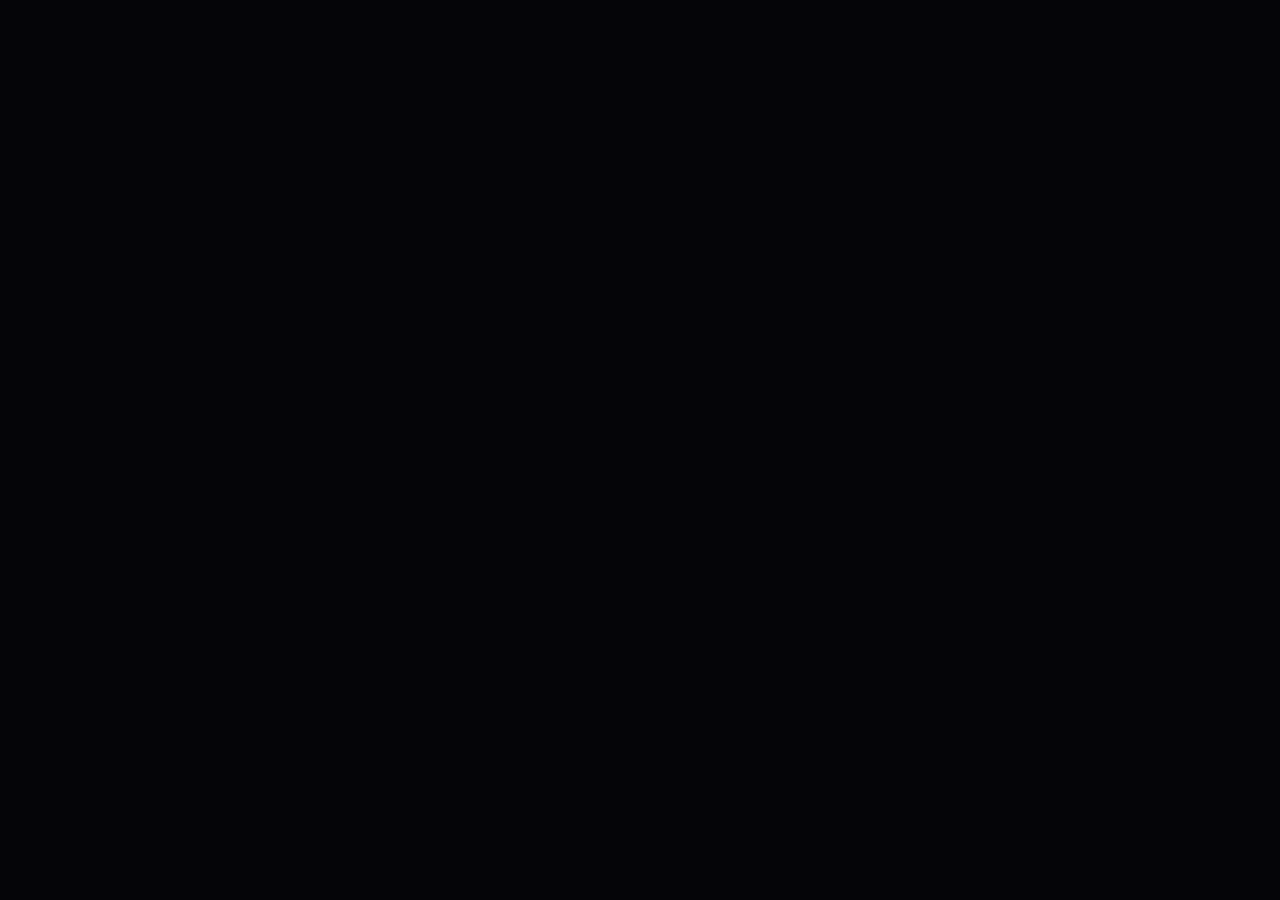
==== admin/index.html @ df699f0a "Add files via upload" ====
<!DOCTYPE html>
<html lang="es">
<head>
  <meta charset="UTF-8" />
  <meta name="viewport" content="width=device-width, initial-scale=1" />
  <meta name="robots" content="noindex, nofollow" />
  <title>Excess · Panel</title>
  <link href="https://fonts.googleapis.com/css2?family=Bebas+Neue&family=Rajdhani:wght@400;500;600;700&display=swap" rel="stylesheet" />
  <link rel="stylesheet" href="admin.css" />
</head>
<body>
  <div id="login" class="login" hidden>
    <div class="login-box">
      <div class="logo">EXCESS<span>PANEL</span></div>
      <p>Acceso solo para administradores.</p>
      <button class="btn btn-primary" id="btnLogin">Entrar con Google</button>
      <p class="err" id="loginErr"></p>
    </div>
  </div>

  <div id="app" hidden>
    <header class="top">
      <div class="logo">EXCESS<span>PANEL</span></div>
      <nav id="tabs">
        <button data-tab="resumen">Resumen</button>
        <button data-tab="cotizaciones">Cotizaciones</button>
        <button data-tab="paquetes">Paquetes web</button>
        <button data-tab="galeria">Galería</button>
        <button data-tab="ajustes">Ajustes</button>
      </nav>
      <div class="who"><span id="who"></span><button class="btn btn-ghost" id="btnOut">Salir</button></div>
    </header>
    <main id="view"></main>
  </div>

  <div id="modal" class="modal" hidden><div class="modal-card" id="modalCard"></div></div>
  <div id="toast" class="toast" hidden></div>
  <div id="paperHost" style="position:fixed;left:-10000px;top:0"></div>

  <script type="module" src="admin.js"></script>
</body>
</html>
---- admin/admin.css ----
:root{--negro:#050508;--oscuro:#0d0d14;--panel:#12121c;--borde:#242436;--neon:#00e5ff;--magenta:#ff0080;--amarillo:#ffe100;--blanco:#fff;--gris:#8b92a3;--texto:#c8cdd8;--ok:#2ee59d;--mal:#ff5470}
*{box-sizing:border-box;margin:0;padding:0}
body{font-family:'Rajdhani',sans-serif;font-size:16px;background:var(--negro);color:var(--texto);min-height:100vh}
[hidden]{display:none!important}
.logo{font-family:'Bebas Neue',sans-serif;font-size:1.6rem;letter-spacing:4px;color:#fff}.logo span{color:var(--neon);margin-left:.4rem}
.login{min-height:100vh;display:grid;place-items:center;padding:1rem}
.login-box{background:var(--panel);border:1px solid var(--borde);border-radius:14px;padding:2rem;max-width:380px;width:100%;text-align:center;display:grid;gap:1rem}
.err{color:var(--mal);min-height:1.2em}
.top{position:sticky;top:0;z-index:20;display:flex;flex-wrap:wrap;gap:.6rem 1.2rem;align-items:center;padding:.7rem 1rem;background:rgba(5,5,8,.95);border-bottom:1px solid var(--borde);backdrop-filter:blur(10px)}
#tabs{display:flex;gap:.3rem;flex:1;overflow-x:auto}
#tabs button{background:none;border:0;color:var(--texto);font:600 1rem 'Rajdhani';padding:.45rem .8rem;border-radius:6px;cursor:pointer;white-space:nowrap}
#tabs button.on{background:rgba(0,229,255,.12);color:var(--neon)}
.who{display:flex;gap:.6rem;align-items:center;font-size:.85rem;color:var(--gris)}
main{max-width:1180px;margin:0 auto;padding:1.2rem 1rem 4rem}
h2{font-family:'Bebas Neue';letter-spacing:2px;font-size:1.9rem;color:#fff;font-weight:400}
h3{font-size:1.1rem;color:#fff;letter-spacing:.5px}
.bar{display:flex;flex-wrap:wrap;gap:.6rem;align-items:center;justify-content:space-between;margin-bottom:1rem}
.btn{font:700 .95rem 'Rajdhani';letter-spacing:.5px;border-radius:6px;padding:.5rem 1rem;cursor:pointer;border:1px solid var(--borde);background:var(--panel);color:#fff}
.btn:hover{border-color:var(--neon)}
.btn-primary{background:var(--neon);color:var(--negro);border-color:var(--neon)}
.btn-pink{background:var(--magenta);border-color:var(--magenta)}
.btn-ghost{background:none}
.btn-danger{color:var(--mal)}.btn-danger:hover{border-color:var(--mal)}
.btn-sm{padding:.25rem .6rem;font-size:.85rem}
.card{background:var(--panel);border:1px solid var(--borde);border-radius:12px;padding:1rem}
.grid{display:grid;gap:1rem}
.g2{grid-template-columns:repeat(auto-fit,minmax(300px,1fr))}
.g3{grid-template-columns:repeat(auto-fit,minmax(220px,1fr))}
.kpis{display:grid;gap:.8rem;grid-template-columns:repeat(auto-fit,minmax(170px,1fr));margin-bottom:1.2rem}
.kpi{background:var(--panel);border:1px solid var(--borde);border-radius:12px;padding:.9rem}
.kpi small{color:var(--gris);text-transform:uppercase;letter-spacing:1px;font-size:.75rem}
.kpi b{display:block;font:400 2rem 'Bebas Neue';color:var(--neon);letter-spacing:1px}
label{display:grid;gap:.2rem;font-size:.8rem;color:var(--gris);text-transform:uppercase;letter-spacing:1px;font-weight:600}
input,select,textarea{font:500 1rem 'Rajdhani';background:var(--oscuro);border:1px solid var(--borde);border-radius:6px;color:#fff;padding:.5rem .6rem;width:100%}
input:focus,select:focus,textarea:focus{outline:none;border-color:var(--neon)}
textarea{resize:vertical;min-height:90px}
.row{display:grid;gap:.7rem;grid-template-columns:repeat(auto-fit,minmax(140px,1fr))}
table{width:100%;border-collapse:collapse}
th,td{text-align:left;padding:.5rem .5rem;border-bottom:1px solid var(--borde);font-size:.95rem}
th{color:var(--gris);font-size:.75rem;text-transform:uppercase;letter-spacing:1px}
.tw{overflow-x:auto}
tr.click{cursor:pointer}tr.click:hover{background:rgba(0,229,255,.05)}
.pill{display:inline-block;padding:.1rem .6rem;border-radius:99px;font-size:.78rem;font-weight:700;letter-spacing:.5px;border:1px solid}
.e-borrador{color:var(--gris)}.e-enviada{color:var(--amarillo)}.e-confirmada{color:var(--ok)}.e-rechazada,.e-cancelada{color:var(--mal)}
.photos{display:grid;gap:1rem;grid-template-columns:repeat(auto-fill,minmax(230px,1fr))}
.photo img{width:100%;aspect-ratio:4/3;object-fit:cover;border-radius:8px;background:#000}
.photo .acts{display:flex;gap:.4rem;flex-wrap:wrap;margin-top:.5rem}
.drop{border:2px dashed var(--borde);border-radius:12px;padding:1.2rem;text-align:center;color:var(--gris);cursor:pointer}
.drop:hover{border-color:var(--neon);color:var(--neon)}
.cal{display:grid;grid-template-columns:repeat(7,1fr);gap:4px}
.cal .h{color:var(--gris);font-size:.75rem;text-align:center;text-transform:uppercase}
.cal .d{min-height:78px;background:var(--oscuro);border:1px solid var(--borde);border-radius:6px;padding:3px;font-size:.78rem;overflow:hidden}
.cal .d.hoy{border-color:var(--neon)}.cal .d.out{opacity:.35}
.cal .ev{display:block;width:100%;text-align:left;border:0;border-radius:4px;padding:1px 4px;margin-top:2px;font:600 .72rem 'Rajdhani';cursor:pointer;white-space:nowrap;overflow:hidden;text-overflow:ellipsis}
.ev.c{background:rgba(46,229,157,.2);color:var(--ok)}.ev.s{background:rgba(255,225,0,.18);color:var(--amarillo)}
.modal{position:fixed;inset:0;z-index:50;background:rgba(0,0,0,.75);display:flex;align-items:flex-start;justify-content:center;overflow:auto;padding:1rem}
.modal-card{background:var(--panel);border:1px solid var(--borde);border-radius:14px;width:100%;max-width:880px;padding:1.2rem;margin:auto 0}
.li{display:grid;grid-template-columns:1fr 70px 100px 100px 34px;gap:.4rem;align-items:center;margin-bottom:.4rem}
.totals{margin-left:auto;max-width:320px;display:grid;gap:.3rem}
.totals div{display:flex;justify-content:space-between}
.totals .big{font:400 1.8rem 'Bebas Neue';color:var(--neon)}
.warn{background:rgba(255,225,0,.1);border:1px solid var(--amarillo);color:var(--amarillo);padding:.6rem;border-radius:8px;margin:.6rem 0}
.toast{position:fixed;left:50%;bottom:1.2rem;transform:translateX(-50%);background:#fff;color:#000;padding:.6rem 1.1rem;border-radius:8px;font-weight:700;z-index:99}
.muted{color:var(--gris)}.mt{margin-top:1rem}
@media(max-width:640px){.li{grid-template-columns:1fr 1fr 1fr 34px}.li input:first-child{grid-column:1/-1}.cal .d{min-height:56px}.cal .ev{font-size:.6rem}}
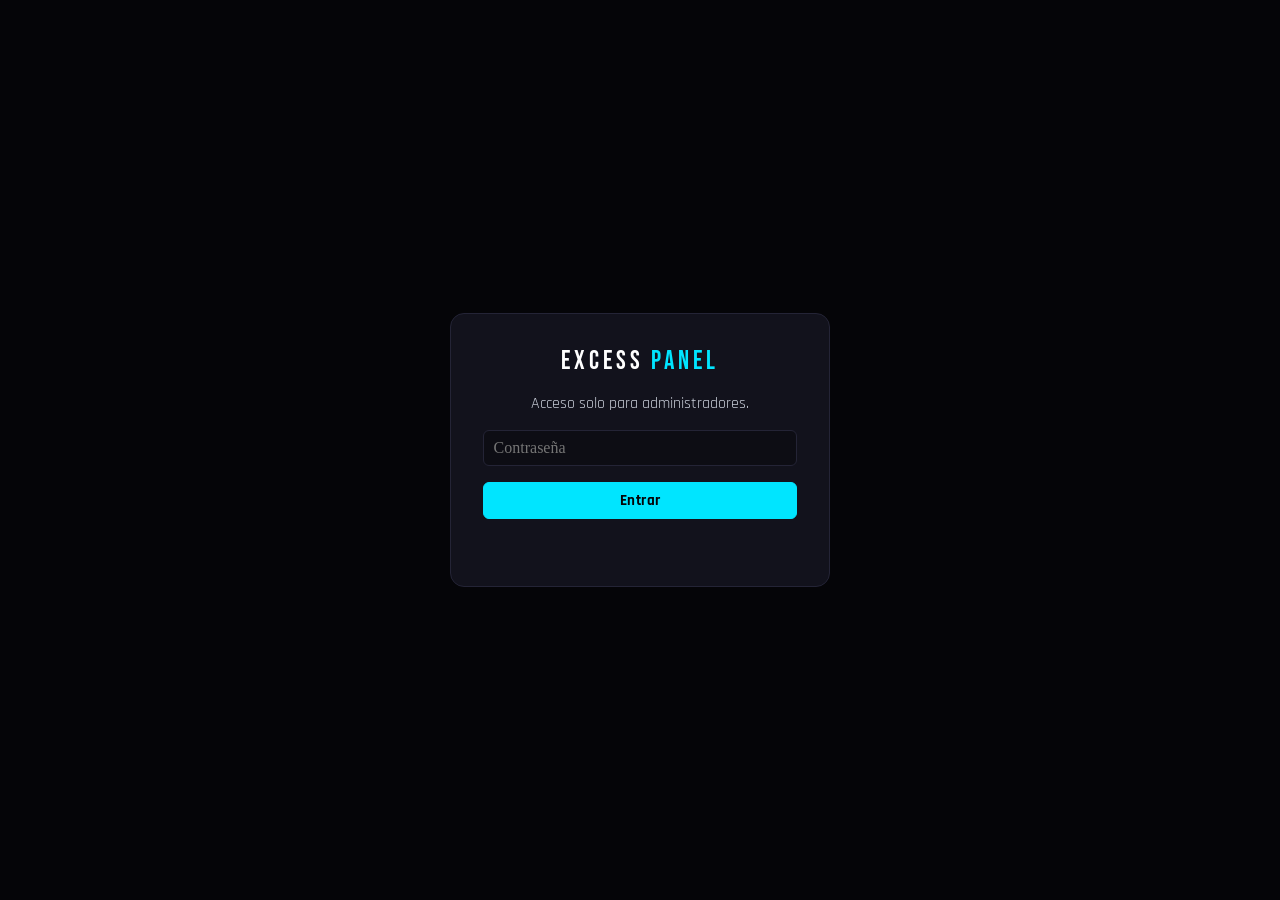
==== commit 16fab4b8: "Add files via upload" ====
--- a/admin/index.html
+++ b/admin/index.html
@@ -13,7 +13,8 @@
     <div class="login-box">
       <div class="logo">EXCESS<span>PANEL</span></div>
       <p>Acceso solo para administradores.</p>
-      <button class="btn btn-primary" id="btnLogin">Entrar con Google</button>
+      <input type="password" id="pw" placeholder="Contraseña" autocomplete="current-password" />
+      <button class="btn btn-primary" id="btnLogin">Entrar</button>
       <p class="err" id="loginErr"></p>
     </div>
   </div>
@@ -28,7 +29,7 @@
         <button data-tab="galeria">Galería</button>
         <button data-tab="ajustes">Ajustes</button>
       </nav>
-      <div class="who"><span id="who"></span><button class="btn btn-ghost" id="btnOut">Salir</button></div>
+      <div class="who"><button class="btn btn-ghost" id="btnPub">Publicado ✔</button><button class="btn btn-ghost" id="btnOut">Salir</button></div>
     </header>
     <main id="view"></main>
   </div>
